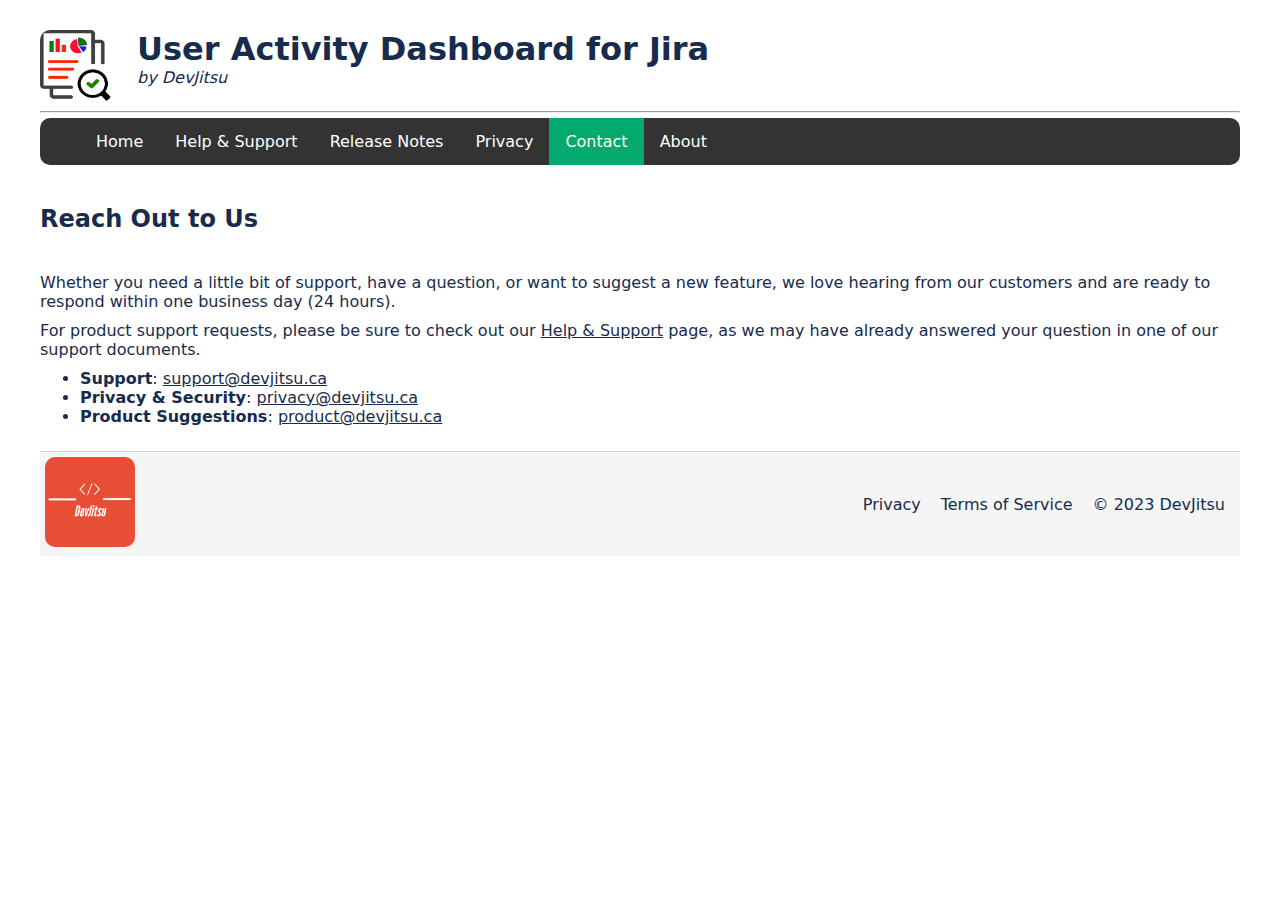
==== contact.html @ ab845b05 "Add page layouts and some content" ====
<!DOCTYPE html>
<html>
<head>
<title>DevJitsu - User Activity Dashboard for Jira</title>
<link rel="stylesheet" href="./css/styles.css">
</head>
<body>
    <header>                  
        <a href="index.html"><img src="./images/usd-logo.png" alt="DevJitsu Logo" class="app-logo"/></a>
        <div class="title-container">
            <h1>User Activity Dashboard for Jira</h1>
            <div class="author">by DevJitsu</div>
        </div>                  
    </header>

    <hr />

    <nav>
        <ul>
            <li><a href="index.html">Home</a></li>                        
            <li><a href="help.html">Help &amp; Support</a></li>
            <li><a href="release-notes.html">Release Notes</a></li>
            <li><a href="privacy.html">Privacy</a></li>
            <li><a href="contact.html" class="active">Contact</a></li>
            <li><a href="about.html">About</a></li>
        </ul>
    </nav>

    <p class="lead">
        Reach Out to Us
    </p>

    <p>
        Whether you need a little bit of support, have a question, or want to suggest a new feature, we love hearing from our customers
        and are ready to respond within one business day (24 hours).        
    </p>

    <p>
        For product support requests, please be sure to check out our <a href="help.html">Help &amp; Support</a> page, 
        as we may have already answered your question in one of our support documents.
    </p>
    
    <ul>
        <li><b>Support</b>: <a href="mailto:support@devjitsu.ca">support@devjitsu.ca</a></li>
        <li><b>Privacy & Security</b>: <a href="mailto:privacy@devjitsu.ca">privacy@devjitsu.ca</a></li>
        <li><b>Product Suggestions</b>: <a href="mailto:product@devjitsu.ca">product@devjitsu.ca</a></li>
    </ul>

    <footer>
        <a href="index.html"><img src="./images/devjitsu-logo.png" alt="DevJitsu Logo" class="company-logo"/></a>
        <div class="filler"></div>  
        <ul>
            <li><a href="privacy.html">Privacy</a></li>
            <li><a href="terms-of-service.html">Terms of Service</a></li>
            <li>© 2023 DevJitsu</li>
        </ul>
    </footer>
</body>
</html>
---- css/styles.css ----
* {
    margin: 0px;
    font-family: system-ui, -apple-system, BlinkMacSystemFont, 'Segoe UI', Roboto, Oxygen, Ubuntu, Cantarell, 'Open Sans', 'Helvetica Neue', sans-serif;
    color: #172b4d;   
}

body {
    margin: auto;
    padding-top: 30px;
    width: 1200px;   
}

hr {
    margin-top: 5px;
    margin-bottom: 5px;
}

h3 {
    margin-bottom: 10px;    
}

p {
    margin-bottom: 10px;
}

ol > li {
    margin-bottom: 25px;
}

.lead {
    font-size: 1.5em;
    margin-bottom: 40px;
    font-weight: bold;        
}

/*********************** HEADER STYLES **************************/
header {
    display: flex;
    flex-direction: row;
}

.app-logo {
    width: 72px;
    height: 72px;
    border-radius: 10px;
}

.filler {
    flex-grow: 1; text-align: center;
}

.title-container {
    display: inline-block;
    align-items: top;
    margin-left: 25px;
}

.author {    
    font-style: italic;
}
/*********************** /HEADER STYLES **************************/

/*********************** NAV STYLES **************************/
nav {
    margin-bottom: 40px;
}

nav > ul {
    list-style-type: none;
    overflow: hidden;
    background-color: #333;
    border-radius: 10px;
}

nav > ul > li {
    float: left;       
}

nav > ul > li > a {
    display: block;
    color: white;
    text-align: center;
    padding: 14px 16px;
    text-decoration: none;
}

nav > ul > li > a:hover:not(.active) {
    background-color: #111;
}

.active {
    background-color: #04AA6D;
}

/*********************** /NAV STYLES **************************/

/*********************** FOOTER STYLES **************************/
.company-logo {
    width: 90px;
    height: 90px;
    border-radius: 10px;       
}

footer {
    margin-top: 25px;
    background-color: whitesmoke;
    border-top: 1px solid lightgrey;
    padding: 5px;
    display: flex;
    align-items: center;
}

footer > ul {
    list-style-type: none;
    overflow: hidden;           
}

footer > ul > li {
    float: left;         
    padding-left: 10px;
    padding-right: 10px;     
}

footer > ul > li > a {
    display: block;
    text-align: center;
    text-decoration: none;
}

footer > ul > li > a:hover {
    text-decoration: underline;
}

/*********************** /FOOTER STYLES **************************/

/*********************** ARTICLE STYLES **************************/
article {
    display: flex;
    gap: 25px;
    margin-bottom: 40px;
    padding-bottom: 10px;
    border-bottom: 1px solid lightgrey;
}

article > img {
    width: calc(50% - 32px);
}

.article-title {
    font-weight: bold;
    font-size: 1.3em;
    margin-bottom: 10px;
}
/*********************** /ARTICLE STYLES **************************/
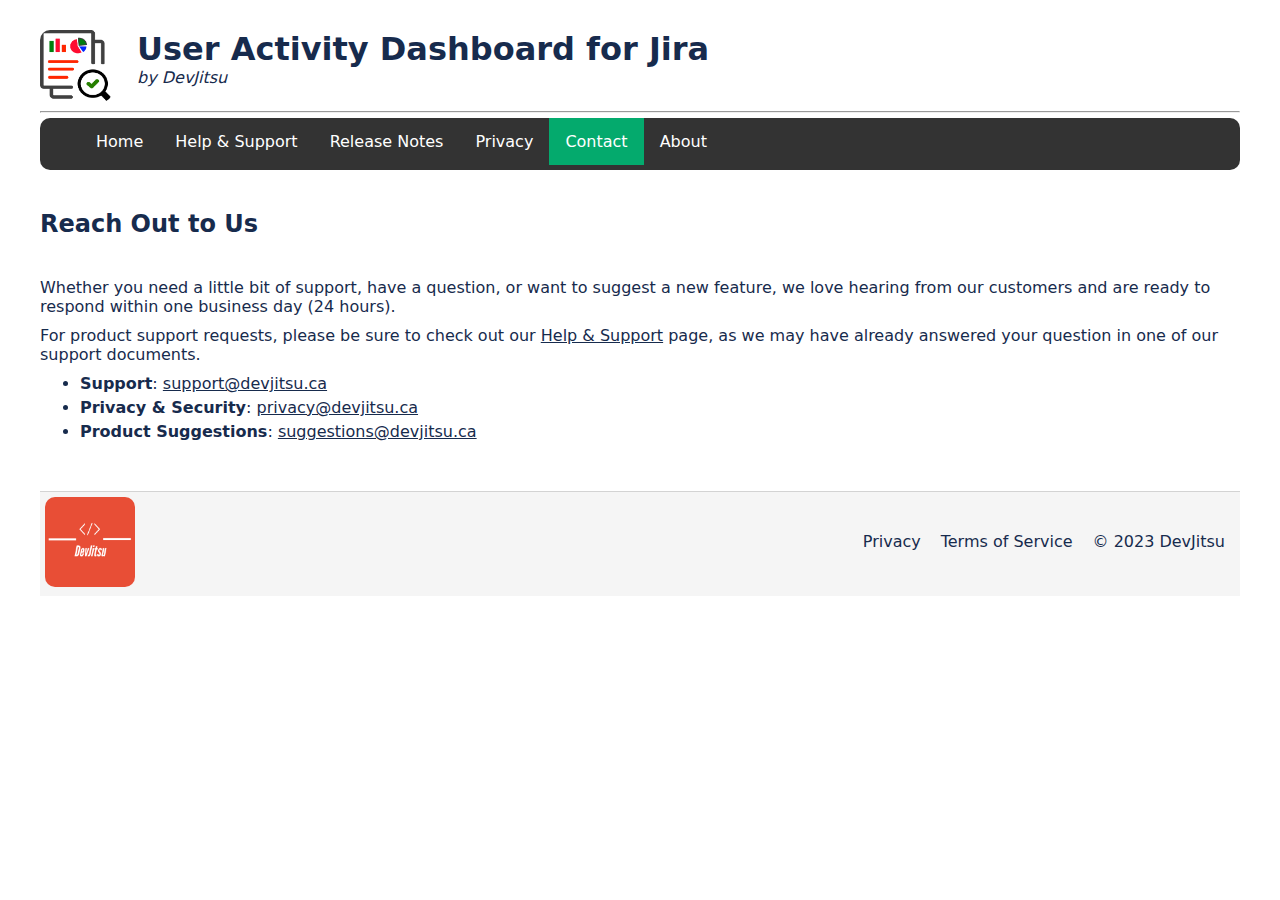
==== commit 83e48fad: "First cut of the site" ====
--- a/contact.html
+++ b/contact.html
@@ -43,7 +43,7 @@
     <ul>
         <li><b>Support</b>: <a href="mailto:support@devjitsu.ca">support@devjitsu.ca</a></li>
         <li><b>Privacy & Security</b>: <a href="mailto:privacy@devjitsu.ca">privacy@devjitsu.ca</a></li>
-        <li><b>Product Suggestions</b>: <a href="mailto:product@devjitsu.ca">product@devjitsu.ca</a></li>
+        <li><b>Product Suggestions</b>: <a href="mailto:suggestions@devjitsu.ca">suggestions@devjitsu.ca</a></li>
     </ul>
 
     <footer>
--- a/css/styles.css
+++ b/css/styles.css
@@ -25,6 +25,10 @@
 
 ol > li {
     margin-bottom: 25px;
+}
+
+ul > li:not(:last-child) {
+    margin-bottom: 5px;
 }
 
 .lead {
@@ -102,7 +106,7 @@
 }
 
 footer {
-    margin-top: 25px;
+    margin-top: 50px;
     background-color: whitesmoke;
     border-top: 1px solid lightgrey;
     padding: 5px;
